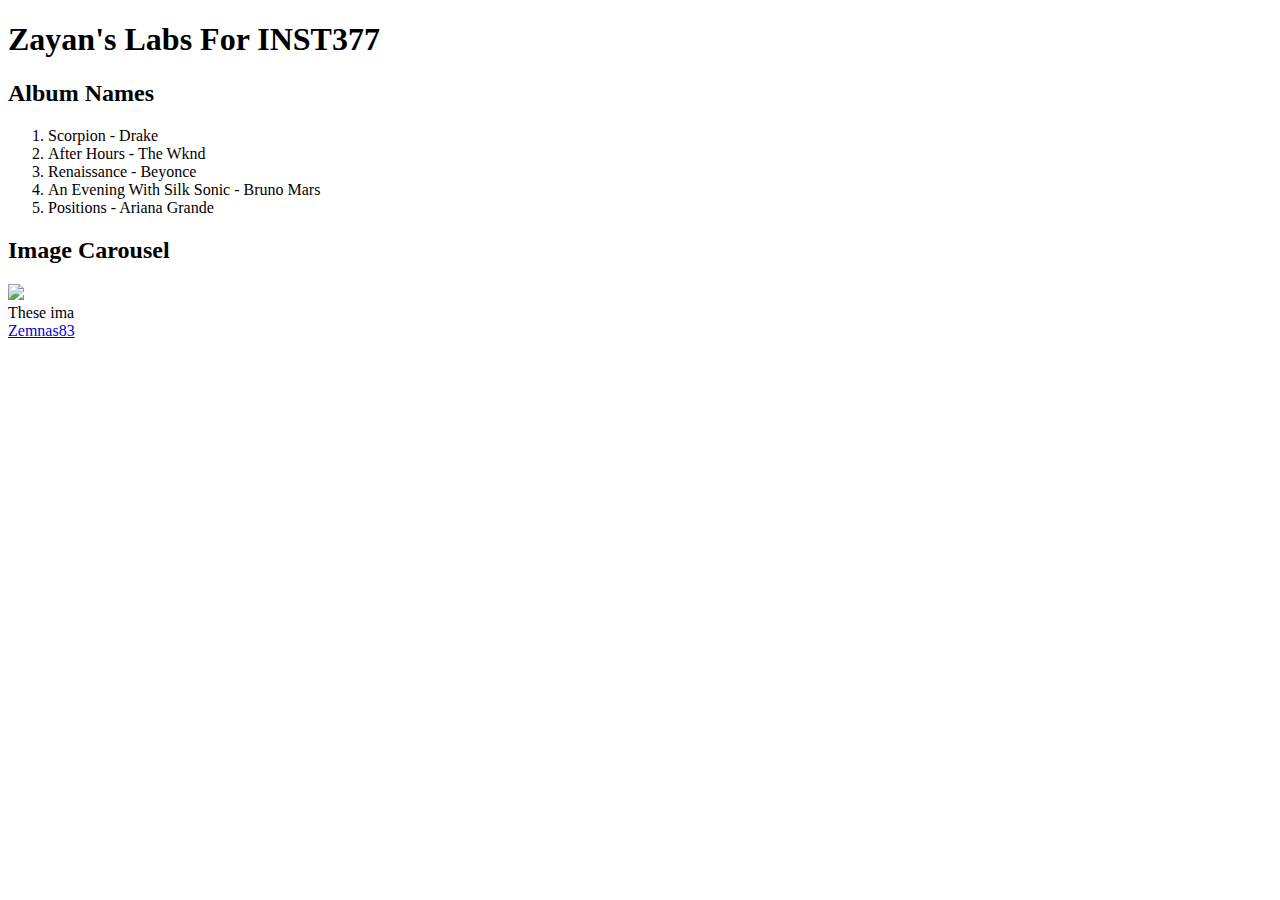
==== client/lab_2/index.html @ 26f13f46 "Lab 1 Work progress 2/2" ====
<!DOCTYPE html>
<html lang="en">
  <head>
    <meta charset="UTF-8" />
    <meta http-equiv="X-UA-Compatible" content="IE=edge" />
    <meta name="viewport" content="width=device-width, initial-scale=1.0" />
    <title>Zayan's Lab 1</title>
  </head>
  <link rel="styleheet" href="style.css" />
  <body>
    <div class="wrapper">
      <div class="header h1">
        <h1>Zayan's Labs For INST377</h1>
      </div>
      <div class="h2">
        <h2>Album Names</h2>
      </div>
      <ol>
        <li>Scorpion - Drake</li>
        <li>After Hours - The Wknd</li>
        <li>Renaissance - Beyonce</li>
        <li>An Evening With Silk Sonic - Bruno Mars</li>
        <li>Positions - Ariana Grande</li>
      </ol>
      <h2>Image Carousel</h2>
      <div class="grid img">
        <img src="https://upload.wikimedia.org/wikipedia/commons/b/bc/Juvenile_Ragdoll.jpg"/>
        <img src=""/>
        <img src=""/>
      </div>
      <div>These ima</div>
      <a href="https://github.com/Zemnas83">Zemnas83</a>
    </div>
  </body>
</html>
  </div>
</head>
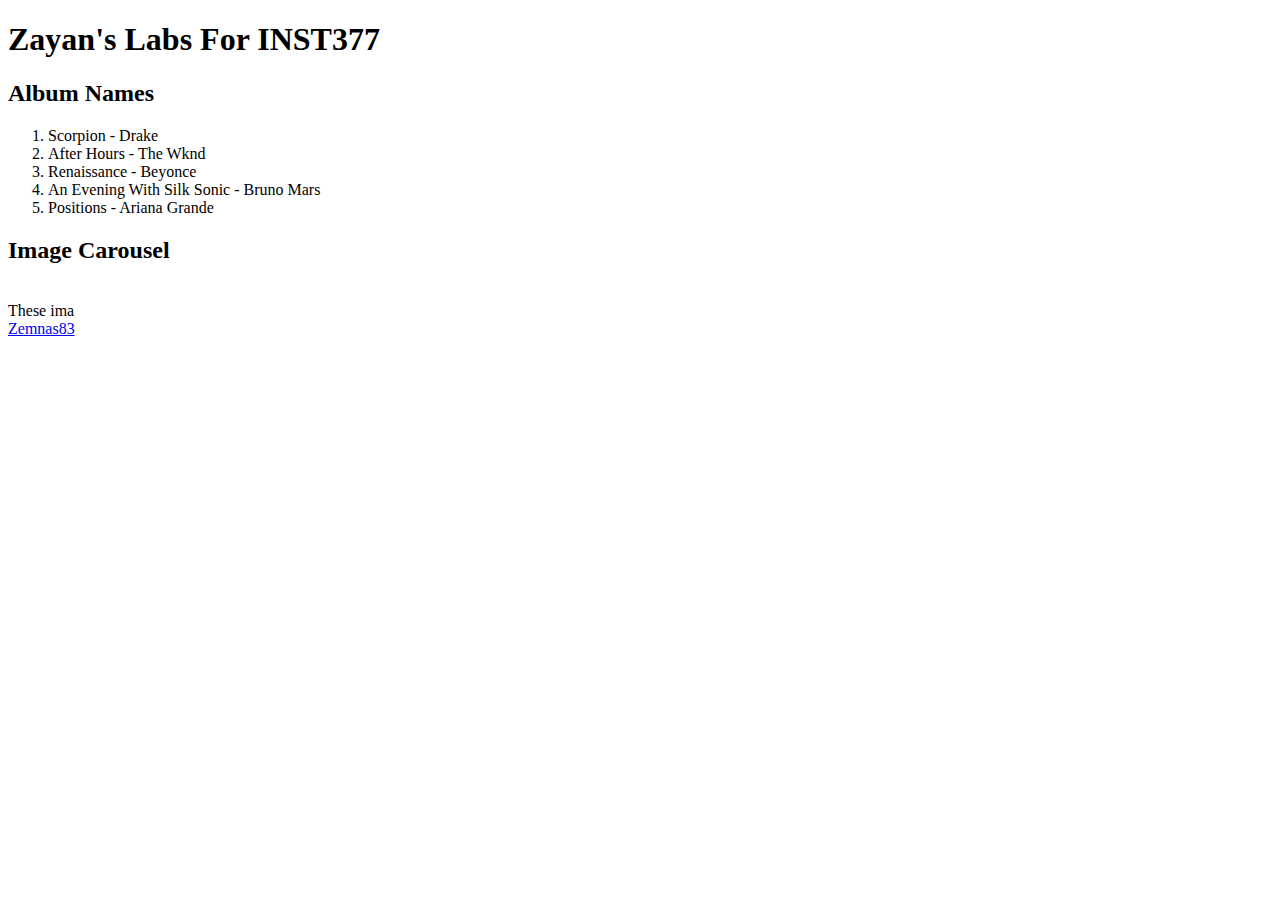
==== commit 47d493b2: "Completion of most of lab 1" ====
--- a/client/lab_2/index.html
+++ b/client/lab_2/index.html
@@ -24,7 +24,7 @@
       </ol>
       <h2>Image Carousel</h2>
       <div class="grid img">
-        <img src="https://upload.wikimedia.org/wikipedia/commons/b/bc/Juvenile_Ragdoll.jpg"/>
+        <img src=""/>
         <img src=""/>
         <img src=""/>
       </div>
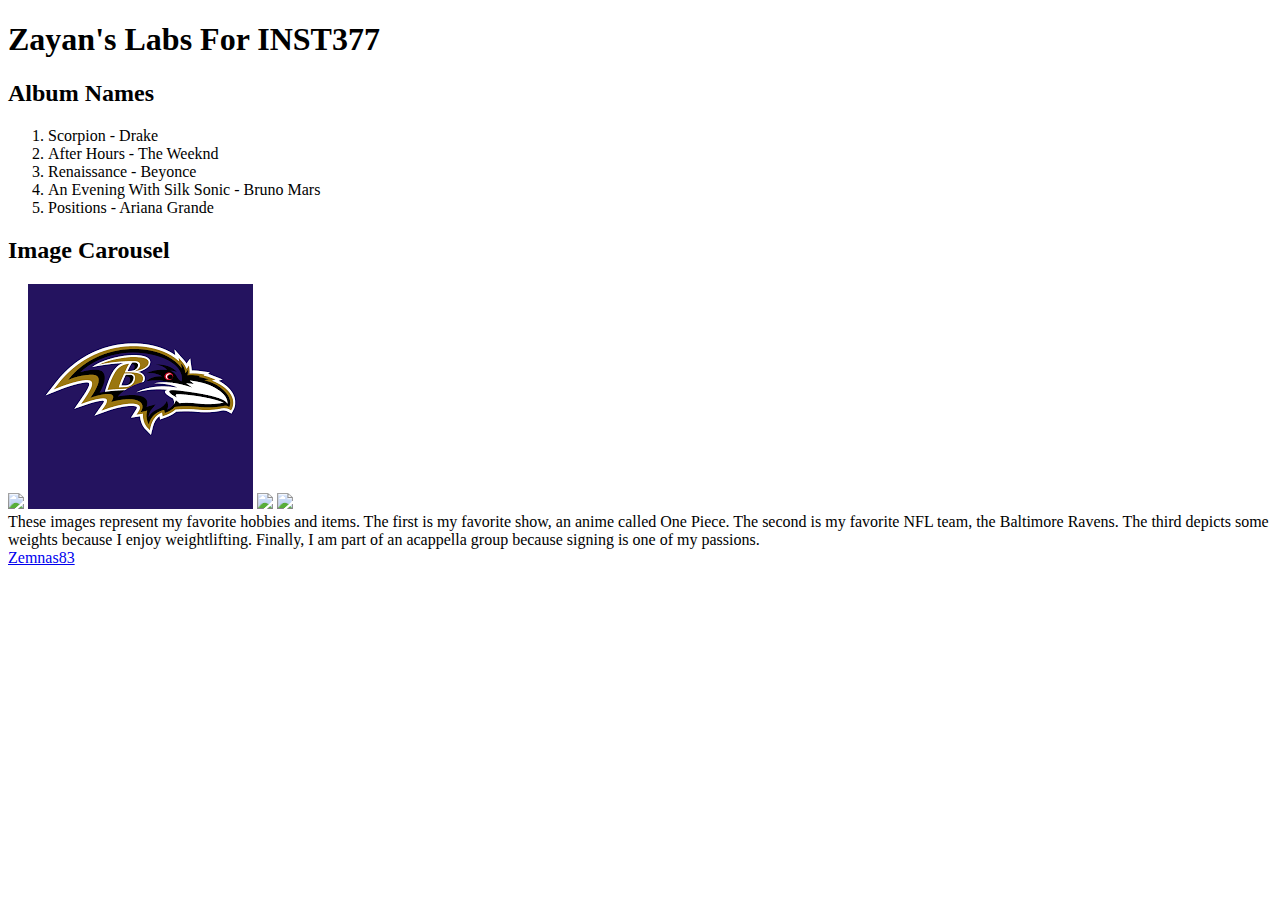
==== commit fe407261: "Lab looking finished (for the most part)" ====
--- a/client/lab_2/index.html
+++ b/client/lab_2/index.html
@@ -5,31 +5,40 @@
     <meta http-equiv="X-UA-Compatible" content="IE=edge" />
     <meta name="viewport" content="width=device-width, initial-scale=1.0" />
     <title>Zayan's Lab 1</title>
+    <link rel="stylesheet" href="style.css">
   </head>
-  <link rel="styleheet" href="style.css" />
   <body>
     <div class="wrapper">
       <div class="header h1">
-        <h1>Zayan's Labs For INST377</h1>
+        <header><h1>Zayan's Labs For INST377</h1></header>
       </div>
       <div class="h2">
         <h2>Album Names</h2>
       </div>
       <ol>
         <li>Scorpion - Drake</li>
-        <li>After Hours - The Wknd</li>
+        <li>After Hours - The Weeknd</li>
         <li>Renaissance - Beyonce</li>
         <li>An Evening With Silk Sonic - Bruno Mars</li>
         <li>Positions - Ariana Grande</li>
       </ol>
       <h2>Image Carousel</h2>
-      <div class="grid img">
-        <img src=""/>
-        <img src=""/>
-        <img src=""/>
+      <div class="grid">
+        <img src="https://www.wallpaperup.com/uploads/wallpapers/2016/11/17/1046554/e365032bec4e999fa1d71348dda5fe0b.jpg"/>
+        <img src="[data-uri]"/>
+        <img src="https://live.staticflickr.com/65535/50569521616_54f30ecc8e_b.jpg"/>
+        <img src="https://upload.wikimedia.org/wikipedia/commons/e/eb/Microphone.JPG"/>
       </div>
-      <div>These ima</div>
-      <a href="https://github.com/Zemnas83">Zemnas83</a>
+      <div>These images represent my favorite hobbies and items. The first is my favorite show, an anime called One Piece. 
+        The second is my favorite NFL team, the Baltimore Ravens. The third depicts some weights because I enjoy weightlifting.
+      Finally, I am part of an acappella group because signing is one of my passions.</div>
+      <div class="footer">
+        <footer>
+          <a href="https://github.com/Zemnas83">Zemnas83</a>
+      </footer>
+      </div>
+      
+      
     </div>
   </body>
 </html>
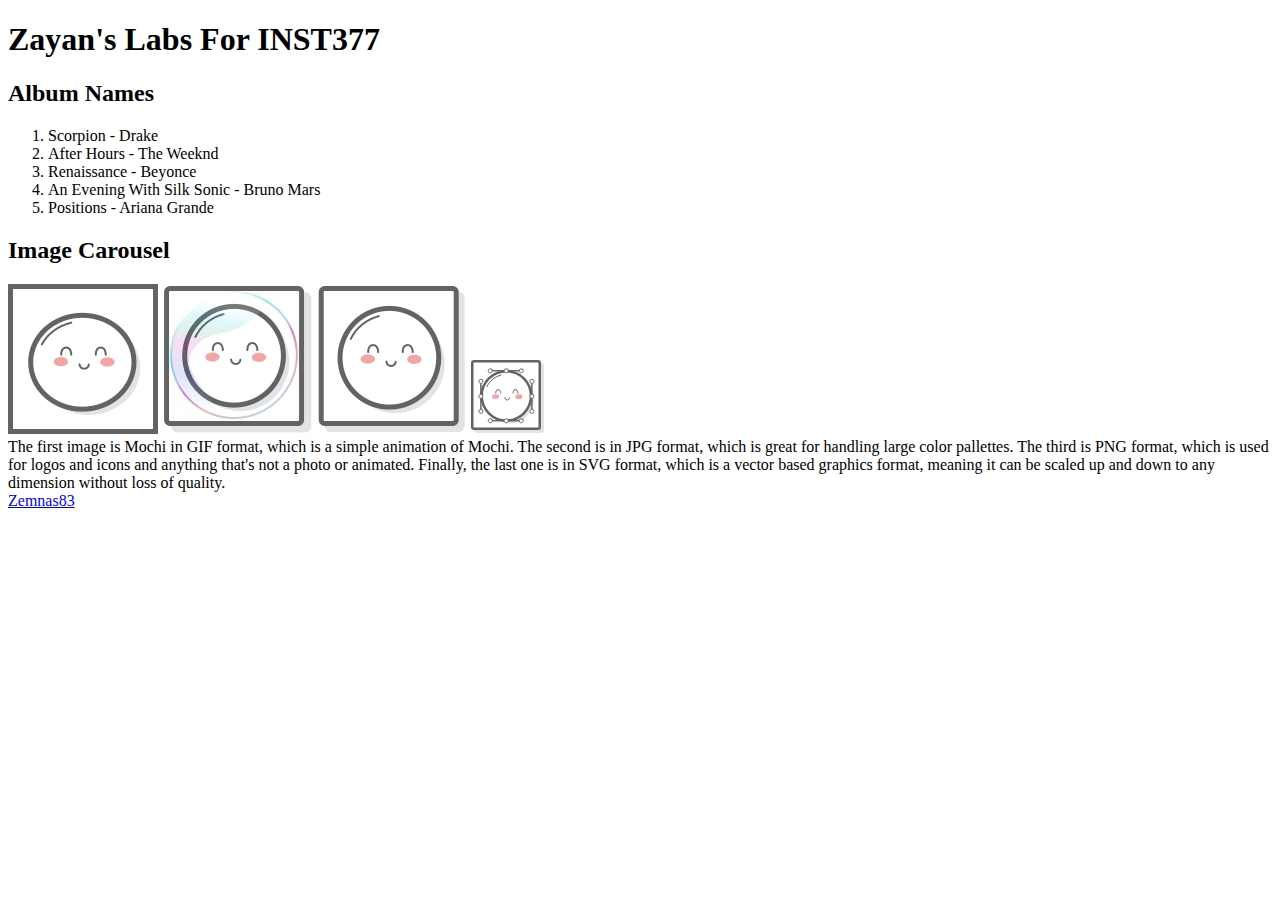
==== commit aac2736d: "completed lab 2" ====
--- a/client/lab_2/index.html
+++ b/client/lab_2/index.html
@@ -4,43 +4,49 @@
     <meta charset="UTF-8" />
     <meta http-equiv="X-UA-Compatible" content="IE=edge" />
     <meta name="viewport" content="width=device-width, initial-scale=1.0" />
-    <title>Zayan's Lab 1</title>
-    <link rel="stylesheet" href="style.css">
+    <title>Zayan's Labs</title>
+    <link rel='stylesheet' href='style.css'/>
   </head>
   <body>
     <div class="wrapper">
-      <div class="header h1">
-        <header><h1>Zayan's Labs For INST377</h1></header>
-      </div>
-      <div class="h2">
-        <h2>Album Names</h2>
-      </div>
-      <ol>
-        <li>Scorpion - Drake</li>
-        <li>After Hours - The Weeknd</li>
-        <li>Renaissance - Beyonce</li>
-        <li>An Evening With Silk Sonic - Bruno Mars</li>
-        <li>Positions - Ariana Grande</li>
-      </ol>
+        <header class="header"><h1>Zayan's Labs For INST377</h1></header>
+      <div class="container">
+        <div class="left_section box">
+          <h2>Album Names</h2>
+          <div class="box">
+            <ol>
+                <li>Scorpion - Drake</li>
+                <li>After Hours - The Weeknd</li>
+                <li>Renaissance - Beyonce</li>
+                <li>An Evening With Silk Sonic - Bruno Mars</li>
+                <li>Positions - Ariana Grande</li>
+            </ol>
+          </div>
+        </div>
+    <div class="right_section box">
       <h2>Image Carousel</h2>
       <div class="grid">
-        <img src="https://www.wallpaperup.com/uploads/wallpapers/2016/11/17/1046554/e365032bec4e999fa1d71348dda5fe0b.jpg"/>
-        <img src="[data-uri]"/>
-        <img src="https://live.staticflickr.com/65535/50569521616_54f30ecc8e_b.jpg"/>
-        <img src="https://upload.wikimedia.org/wikipedia/commons/e/eb/Microphone.JPG"/>
-      </div>
-      <div>These images represent my favorite hobbies and items. The first is my favorite show, an anime called One Piece. 
-        The second is my favorite NFL team, the Baltimore Ravens. The third depicts some weights because I enjoy weightlifting.
-      Finally, I am part of an acappella group because signing is one of my passions.</div>
-      <div class="footer">
-        <footer>
-          <a href="https://github.com/Zemnas83">Zemnas83</a>
-      </footer>
-      </div>
-      
-      
+        <img src="images/mochi.gif"/>
+        <img src="images/mochi.jpg"/>
+        <img src="images/mochi.png"/>
+        <img src="images/mochi.svg"/>
+      </div>  
+      <div class="box">
+       The first image is Mochi in GIF format, which is a simple animation of Mochi.
+       The second is in JPG format, which is great for handling large color pallettes.
+       The third is PNG format, which is used for logos and icons and anything that's 
+       not a photo or animated. Finally, the last one is in SVG format, which is a 
+       vector based graphics format, meaning it can be scaled up and down to any 
+       dimension without loss of quality.  
     </div>
+    </div>
+     
+    </div>
+    </div>
+    <footer class="footer">
+      <a href="https://github.com/Zemnas83">Zemnas83</a>
+  </footer>
   </body>
 </html>
   </div>
-</head>
+</head>